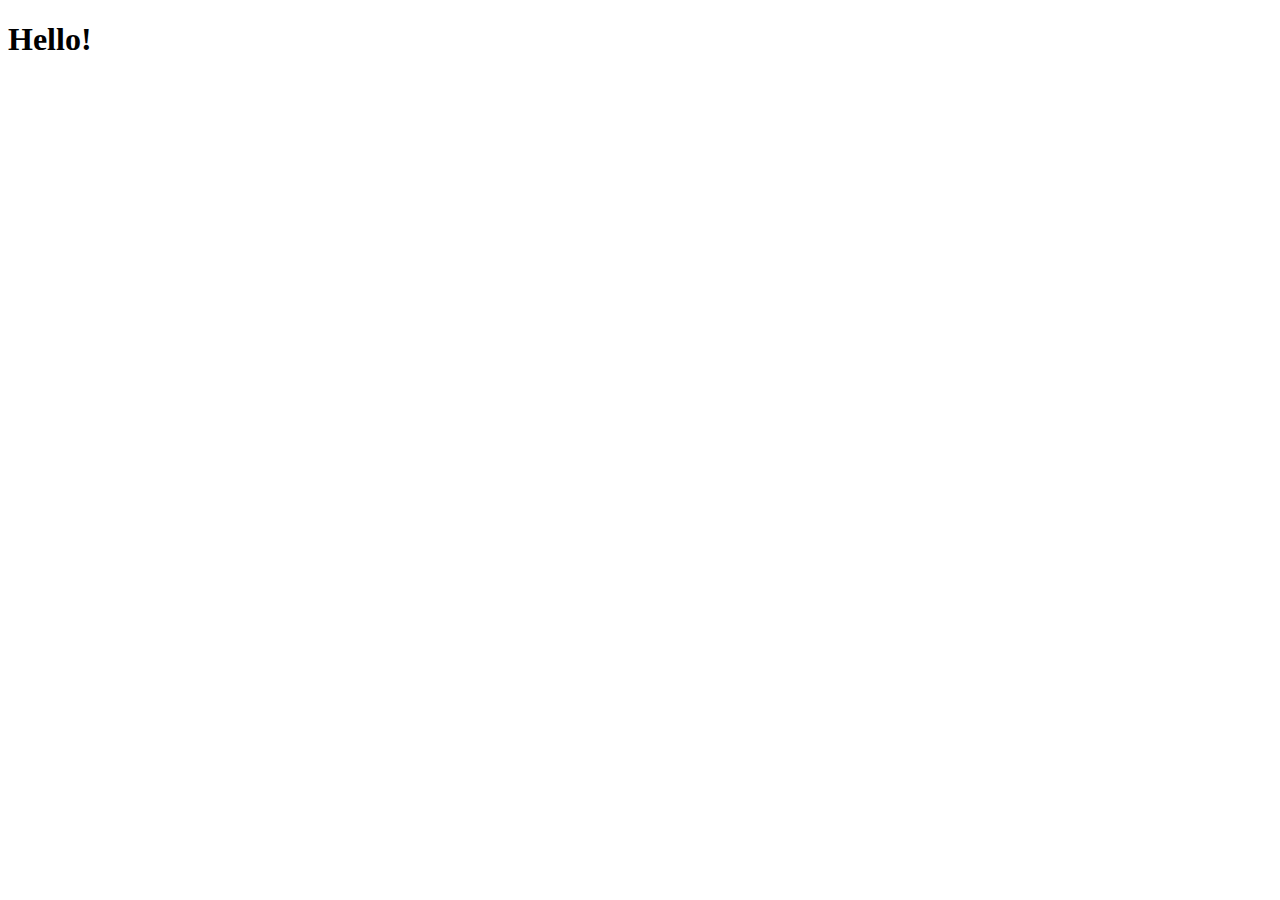
==== index.html @ b5379eb0 "Add files via upload" ====
<!DOCTYPE html>
<html lang="en">
<head>
    <meta charset="UTF-8">
    <meta http-equiv="X-UA-Compatible" content="IE=edge">
    <meta name="viewport" content="width=device-width, initial-scale=1.0">
    <title>Document</title>
</head>
<body>
    <h1 id="title">Hello!</h1>
    <script src="challenge1.js"></script>
</body>
</html>
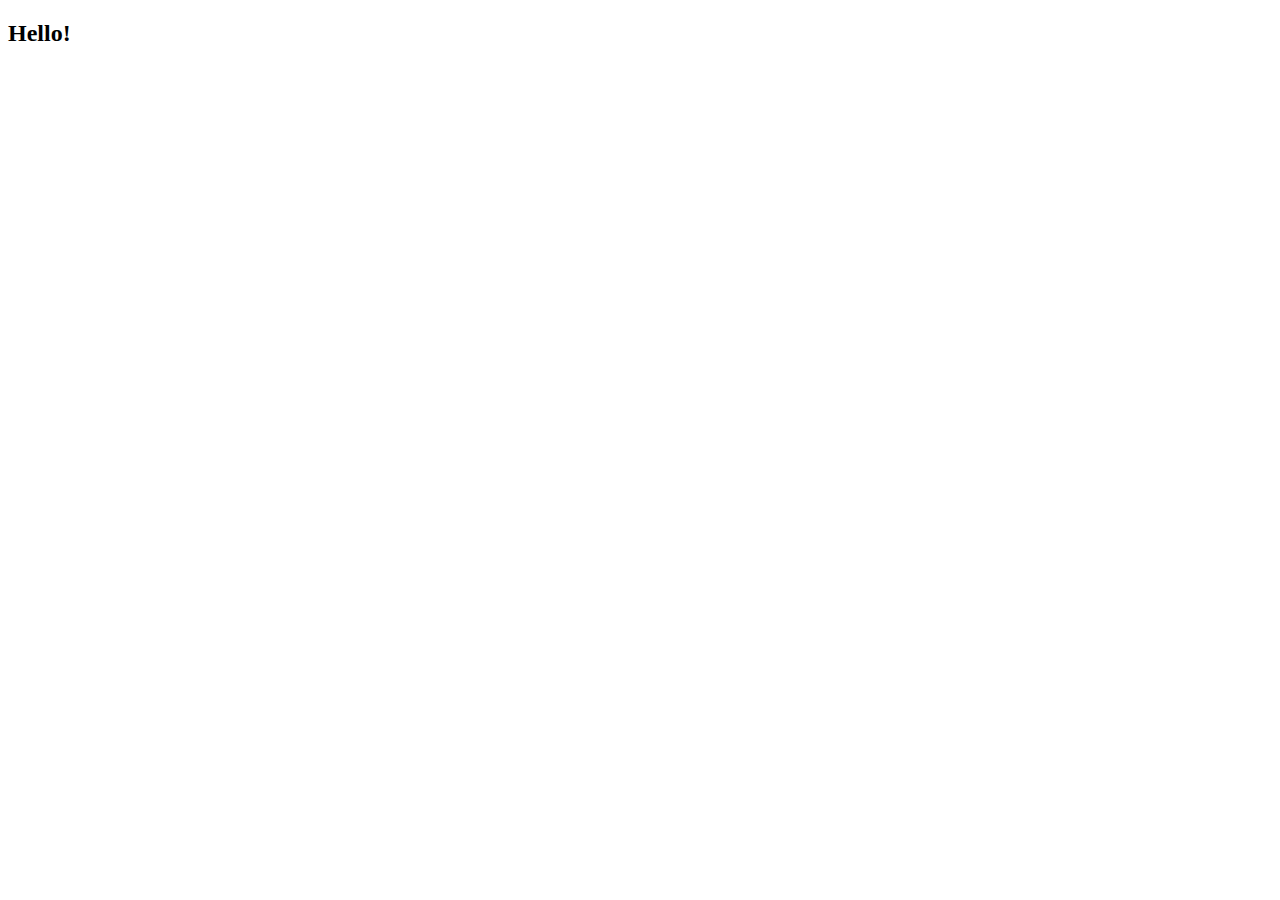
==== commit 4622aae2: "Add files via upload" ====
--- a/index.html
+++ b/index.html
@@ -7,7 +7,7 @@
     <title>Document</title>
 </head>
 <body>
-    <h1 id="title">Hello!</h1>
+    <h2>Hello!</h1>
     <script src="challenge1.js"></script>
 </body>
 </html>